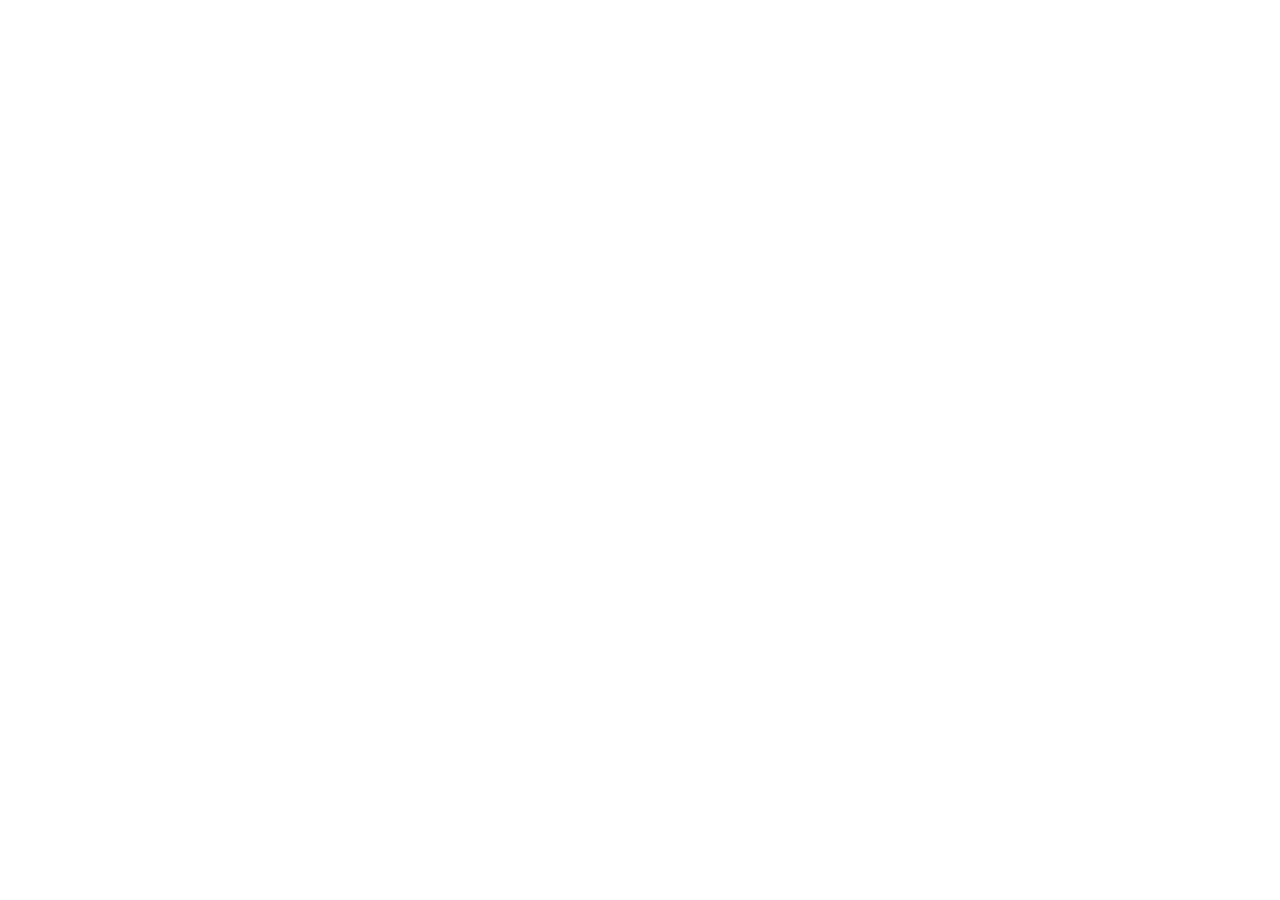
==== index.html @ 17c17937 "deploy: devoryxstudio/portfolio@0dd2794f3e702d303ee0cb2bf937ad054a7e33d7" ====
<!doctype html>
<html>
  <head>
    <!--
    If you are serving your web app in a path other than the root, change the
    href value below to reflect the base path you are serving from.

    The path provided below has to start and end with a slash "/" in order for
    it to work correctly.

    For more details:
    * https://developer.mozilla.org/en-US/docs/Web/HTML/Element/base

    This is a placeholder for base href that will be replaced by the value of
    the `--base-href` argument provided to `flutter build`.
  -->
    <base href="/" />

    <meta charset="UTF-8" />
    <meta content="IE=Edge" http-equiv="X-UA-Compatible" />
    <meta
      name="description"
      content="Kaushal Gajera – Flutter Developer Portfolio. Building performant, pixel-perfect mobile & web apps."
    />
    <meta
      name="keywords"
      content="Flutter, Dart, Mobile Developer, Portfolio, Kaushal Gajera"
    />
    <meta name="author" content="Kaushal Gajera" />

    <!-- Open Graph -->
    <meta property="og:title" content="Kaushal Gajera – Flutter Developer" />
    <meta
      property="og:description"
      content="Premium Flutter portfolio showcasing mobile & web development expertise."
    />
    <meta property="og:type" content="website" />
    <meta name="theme-color" content="#0B0F1A" />

    <!-- iOS meta tags & icons -->
    <meta name="mobile-web-app-capable" content="yes" />
    <meta name="apple-mobile-web-app-status-bar-style" content="black" />
    <meta name="apple-mobile-web-app-title" content="Kaushal – Portfolio" />
    <link rel="apple-touch-icon" href="icons/Icon-192.png" />

    <!-- Favicon -->
    <link rel="icon" type="image/png" href="favicon.png" />

    <title>Kaushal Gajera – Flutter Developer</title>
    <link rel="manifest" href="manifest.json" />
  </head>
  <body>
    <script src="flutter_bootstrap.js" async></script>
  </body>
</html>
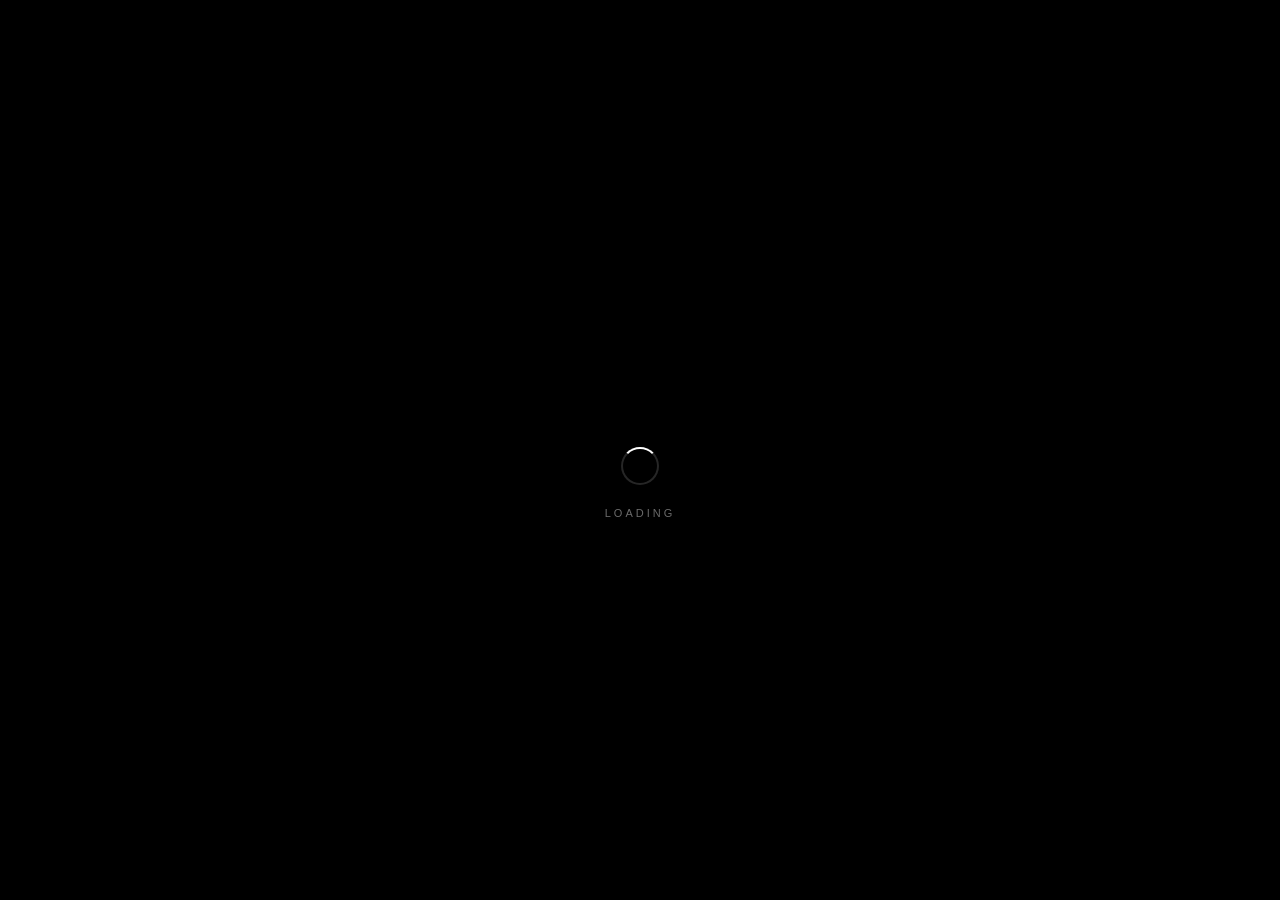
==== commit fdb51cf5: "deploy: devoryxstudio/portfolio@a269be1bade399d798330f2023af600dab115383" ====
--- a/index.html
+++ b/index.html
@@ -1,19 +1,6 @@
 <!doctype html>
 <html>
   <head>
-    <!--
-    If you are serving your web app in a path other than the root, change the
-    href value below to reflect the base path you are serving from.
-
-    The path provided below has to start and end with a slash "/" in order for
-    it to work correctly.
-
-    For more details:
-    * https://developer.mozilla.org/en-US/docs/Web/HTML/Element/base
-
-    This is a placeholder for base href that will be replaced by the value of
-    the `--base-href` argument provided to `flutter build`.
-  -->
     <base href="/" />
 
     <meta charset="UTF-8" />
@@ -35,7 +22,7 @@
       content="Premium Flutter portfolio showcasing mobile & web development expertise."
     />
     <meta property="og:type" content="website" />
-    <meta name="theme-color" content="#0B0F1A" />
+    <meta name="theme-color" content="#000000" />
 
     <!-- iOS meta tags & icons -->
     <meta name="mobile-web-app-capable" content="yes" />
@@ -48,8 +35,115 @@
 
     <title>Kaushal Gajera – Flutter Developer</title>
     <link rel="manifest" href="manifest.json" />
+
+    <style>
+      html,
+      body {
+        margin: 0;
+        padding: 0;
+        background-color: #000000;
+        /* Prevent white flash before Flutter paints */
+      }
+
+      /* ── Instant loading screen (shown before Flutter boots) ── */
+      #app-loading {
+        position: fixed;
+        inset: 0;
+        z-index: 9999;
+        display: flex;
+        flex-direction: column;
+        align-items: center;
+        justify-content: center;
+        background-color: #000000;
+        font-family: -apple-system, BlinkMacSystemFont, "Segoe UI", Roboto,
+          Helvetica, Arial, sans-serif;
+        transition: opacity 0.6s ease;
+      }
+
+      #app-loading.fade-out {
+        opacity: 0;
+        pointer-events: none;
+      }
+
+      .loader-monogram {
+        font-size: 34px;
+        font-weight: 700;
+        letter-spacing: 4px;
+        color: #ffffff;
+        opacity: 0;
+        animation: loaderPulse 1.8s ease-in-out infinite;
+      }
+
+      .loader-ring {
+        margin-top: 26px;
+        width: 34px;
+        height: 34px;
+        border: 2px solid rgba(255, 255, 255, 0.15);
+        border-top-color: #ffffff;
+        border-radius: 50%;
+        animation: loaderSpin 0.9s linear infinite;
+      }
+
+      .loader-label {
+        margin-top: 22px;
+        font-size: 11px;
+        letter-spacing: 3px;
+        text-transform: uppercase;
+        color: #6b6b6b;
+      }
+
+      @keyframes loaderSpin {
+        to {
+          transform: rotate(360deg);
+        }
+      }
+
+      @keyframes loaderPulse {
+        0%,
+        100% {
+          opacity: 0.35;
+        }
+        50% {
+          opacity: 1;
+        }
+      }
+
+      @media (prefers-reduced-motion: reduce) {
+        .loader-ring,
+        .loader-monogram {
+          animation: none;
+        }
+        .loader-monogram {
+          opacity: 1;
+        }
+      }
+    </style>
   </head>
   <body>
+    <!-- Shown immediately; removed once Flutter renders its first frame -->
+    <div id="app-loading" role="status" aria-label="Loading portfolio">
+      <div class="loader-monogram">KG</div>
+      <div class="loader-ring"></div>
+      <div class="loader-label">Loading</div>
+    </div>
+
+    <script>
+      (function () {
+        function removeLoader() {
+          var el = document.getElementById("app-loading");
+          if (!el) return;
+          el.classList.add("fade-out");
+          setTimeout(function () {
+            if (el && el.parentNode) el.parentNode.removeChild(el);
+          }, 650);
+        }
+        // Flutter dispatches this on window once the first frame is painted.
+        window.addEventListener("flutter-first-frame", removeLoader);
+        // Safety net in case the event is missed for any reason.
+        setTimeout(removeLoader, 15000);
+      })();
+    </script>
+
     <script src="flutter_bootstrap.js" async></script>
   </body>
 </html>
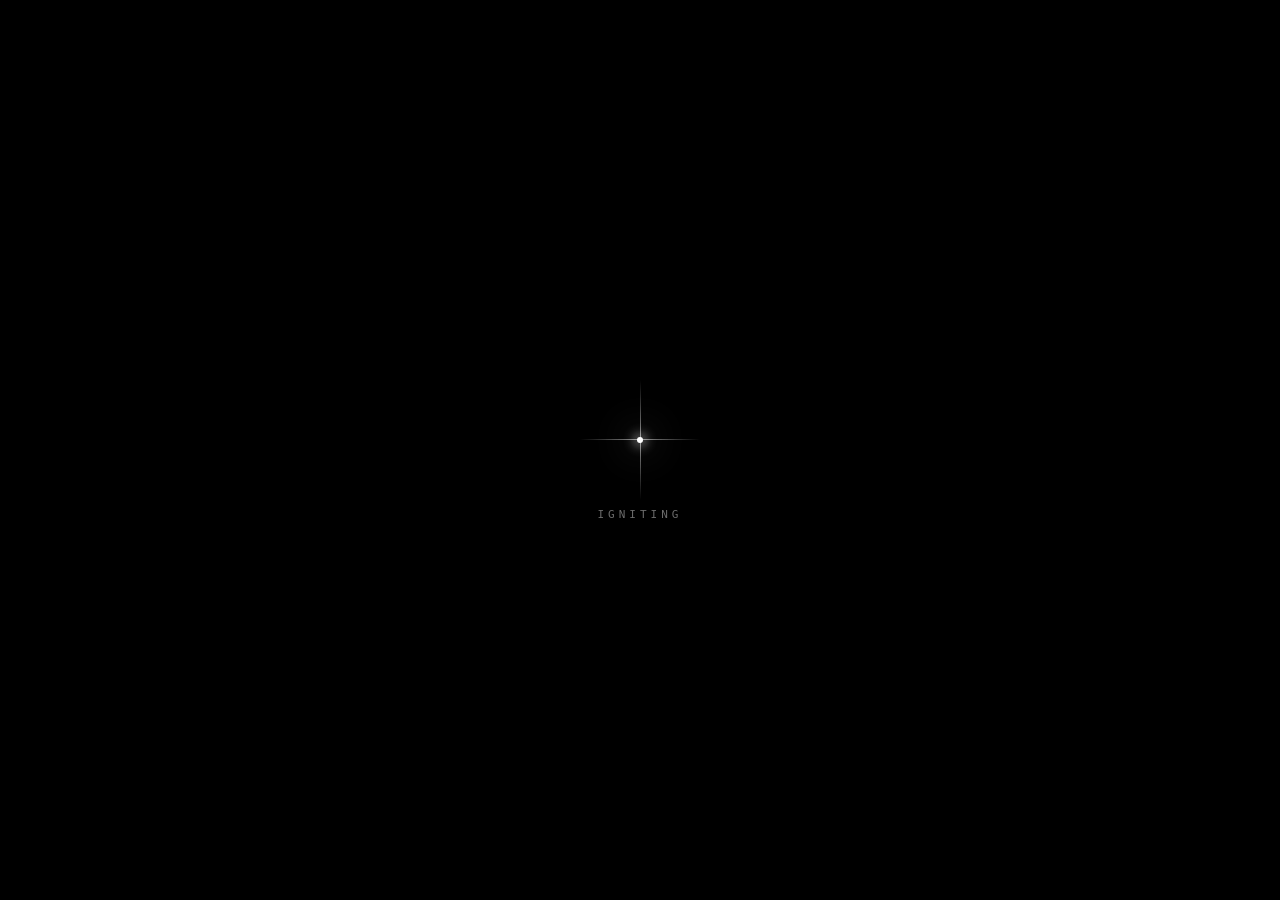
==== commit 9870bfe8: "deploy: devoryxstudio/portfolio@786638983dba4c008e9e5cd49ce032306955d191" ====
--- a/index.html
+++ b/index.html
@@ -22,6 +22,16 @@
       content="Premium Flutter portfolio showcasing mobile & web development expertise."
     />
     <meta property="og:type" content="website" />
+    <meta property="og:url" content="https://devoryxstudio.github.io/" />
+    <meta property="og:image" content="https://devoryxstudio.github.io/og-image.png" />
+    <meta property="og:image:width" content="1200" />
+    <meta property="og:image:height" content="630" />
+    <meta property="og:image:alt" content="Kaushal Gajera – Flutter Developer portfolio" />
+    <meta name="twitter:card" content="summary_large_image" />
+    <meta name="twitter:title" content="Kaushal Gajera – Flutter Developer" />
+    <meta name="twitter:description" content="Flutter apps for startups and teams — mobile, web, real-time systems, maps and payments." />
+    <meta name="twitter:image" content="https://devoryxstudio.github.io/og-image.png" />
+    <link rel="canonical" href="https://devoryxstudio.github.io/" />
     <meta name="theme-color" content="#000000" />
 
     <!-- iOS meta tags & icons -->
@@ -65,56 +75,94 @@
         pointer-events: none;
       }
 
-      .loader-monogram {
-        font-size: 34px;
-        font-weight: 700;
+      /* Space-theme loader: one pulsing star; the Flutter starfield then
+         "ignites" around it once the app paints its first frame. */
+      .loader-star {
+        position: relative;
+        width: 120px;
+        height: 120px;
+      }
+      .loader-star .core {
+        position: absolute;
+        left: 50%;
+        top: 50%;
+        width: 6px;
+        height: 6px;
+        margin: -3px 0 0 -3px;
+        border-radius: 50%;
+        background: #ffffff;
+        box-shadow: 0 0 12px 3px rgba(255, 255, 255, 0.55),
+          0 0 40px 10px rgba(255, 255, 255, 0.12);
+        animation: starPulse 1.8s ease-in-out infinite;
+      }
+      .loader-star .flare-h,
+      .loader-star .flare-v {
+        position: absolute;
+        left: 50%;
+        top: 50%;
+        background: linear-gradient(
+          90deg,
+          rgba(255, 255, 255, 0),
+          rgba(255, 255, 255, 0.55),
+          rgba(255, 255, 255, 0)
+        );
+        animation: flarePulse 1.8s ease-in-out infinite;
+      }
+      .loader-star .flare-h {
+        width: 120px;
+        height: 1px;
+        margin: -0.5px 0 0 -60px;
+      }
+      .loader-star .flare-v {
+        width: 1px;
+        height: 120px;
+        margin: -60px 0 0 -0.5px;
+        background: linear-gradient(
+          180deg,
+          rgba(255, 255, 255, 0),
+          rgba(255, 255, 255, 0.55),
+          rgba(255, 255, 255, 0)
+        );
+      }
+
+      .loader-label {
+        margin-top: 8px;
+        font-family: ui-monospace, SFMono-Regular, Menlo, Consolas, monospace;
+        font-size: 11px;
         letter-spacing: 4px;
-        color: #ffffff;
-        opacity: 0;
-        animation: loaderPulse 1.8s ease-in-out infinite;
-      }
-
-      .loader-ring {
-        margin-top: 26px;
-        width: 34px;
-        height: 34px;
-        border: 2px solid rgba(255, 255, 255, 0.15);
-        border-top-color: #ffffff;
-        border-radius: 50%;
-        animation: loaderSpin 0.9s linear infinite;
-      }
-
-      .loader-label {
-        margin-top: 22px;
-        font-size: 11px;
-        letter-spacing: 3px;
         text-transform: uppercase;
         color: #6b6b6b;
       }
 
-      @keyframes loaderSpin {
-        to {
-          transform: rotate(360deg);
-        }
-      }
-
-      @keyframes loaderPulse {
+      @keyframes starPulse {
         0%,
         100% {
-          opacity: 0.35;
+          transform: scale(0.8);
+          opacity: 0.7;
         }
         50% {
+          transform: scale(1.25);
           opacity: 1;
         }
       }
 
+      @keyframes flarePulse {
+        0%,
+        100% {
+          transform: scale(0.55);
+          opacity: 0.4;
+        }
+        50% {
+          transform: scale(1);
+          opacity: 0.9;
+        }
+      }
+
       @media (prefers-reduced-motion: reduce) {
-        .loader-ring,
-        .loader-monogram {
+        .loader-star .core,
+        .loader-star .flare-h,
+        .loader-star .flare-v {
           animation: none;
-        }
-        .loader-monogram {
-          opacity: 1;
         }
       }
     </style>
@@ -122,9 +170,12 @@
   <body>
     <!-- Shown immediately; removed once Flutter renders its first frame -->
     <div id="app-loading" role="status" aria-label="Loading portfolio">
-      <div class="loader-monogram">KG</div>
-      <div class="loader-ring"></div>
-      <div class="loader-label">Loading</div>
+      <div class="loader-star" aria-hidden="true">
+        <div class="flare-h"></div>
+        <div class="flare-v"></div>
+        <div class="core"></div>
+      </div>
+      <div class="loader-label">Igniting</div>
     </div>
 
     <script>
